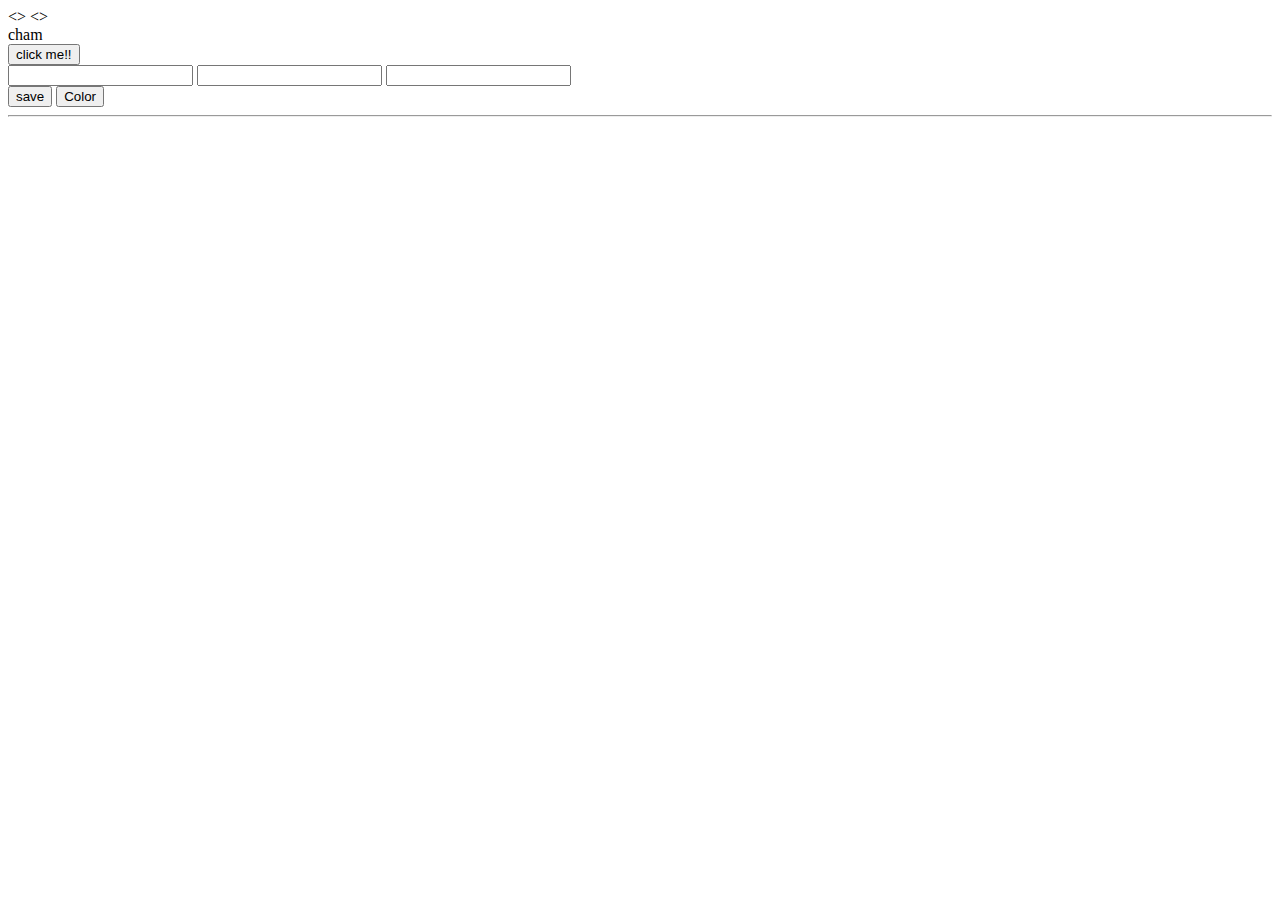
==== LAB3/index.html @ a6f0e120 "LAB3" ====
<><html>
    <head>
        <script src="https://ajax.googleapis.com/ajax/libs/jquery/3.6.1/jquery.min.js"></script>
        <style>
            .red{
                color: red;
            }
        </style>
    </head>
    <>
        <div id="div1">Holle</div>
        <button id="btn1">click me!!</button>
        
        <div>
            <input type="text" class="in1"/>
            <input type="text" class="in1"/>
            <input type="text" class="in1"/>
        </div>
        <div>
            <button id="btn2">save</button>
            <button id="btn3">Color</button>
        </div>
        <hr>
        <div id="div_form"></div>
        </html>
<script src="./js/main.js"></script>
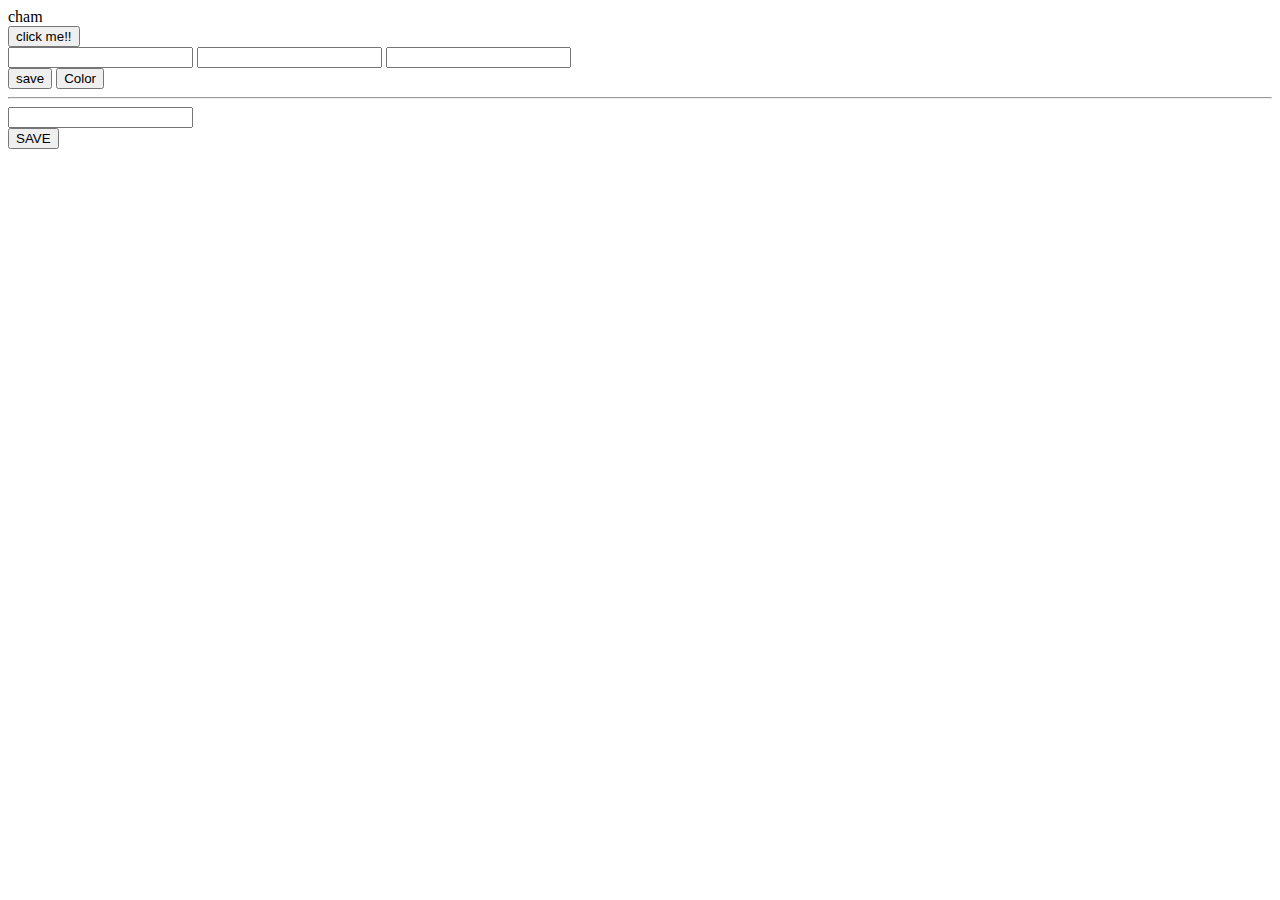
==== commit ce7cb855: "LAB3" ====
--- a/LAB3/index.html
+++ b/LAB3/index.html
@@ -1,4 +1,4 @@
-<><html>
+<html>
     <head>
         <script src="https://ajax.googleapis.com/ajax/libs/jquery/3.6.1/jquery.min.js"></script>
         <style>
@@ -7,7 +7,7 @@
             }
         </style>
     </head>
-    <>
+    <body>
         <div id="div1">Holle</div>
         <button id="btn1">click me!!</button>
         
@@ -20,6 +20,7 @@
             <button id="btn2">save</button>
             <button id="btn3">Color</button>
         </div>
+    </body>
         <hr>
         <div id="div_form"></div>
         </html>
